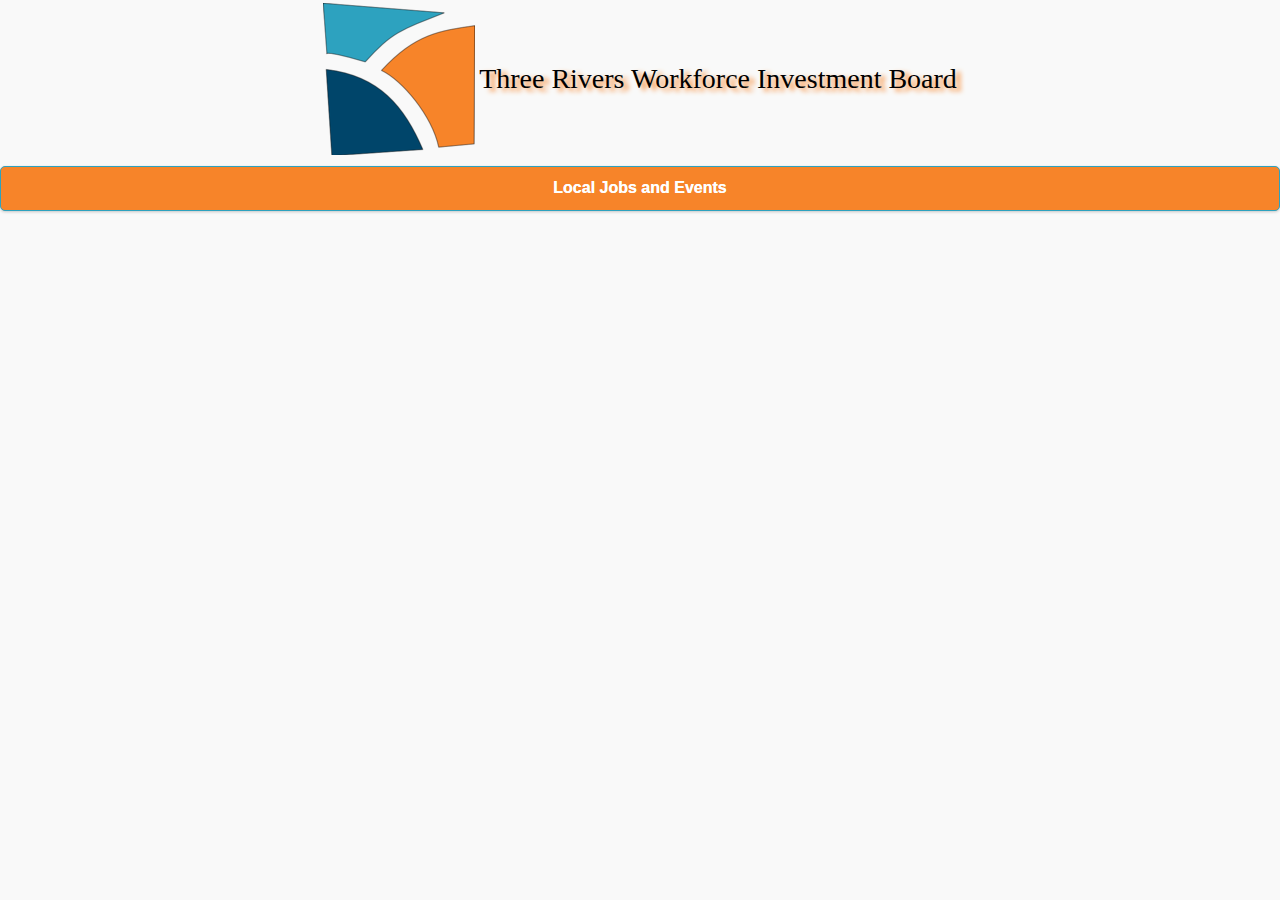
==== jobs-calendar/src/main/webapp/index.html @ ed3a534b "phone number link" ====
<html>
    <head>
        <meta charset="utf-8">
	   <meta name="viewport" content="width=device-width, initial-scale=1">
        <meta name="apple-mobile-web-app-capable" content="yes" />
        
        <link rel="apple-touch-icon" href="static/img/touch-icon-iphone-60x60-precomposed.png">
        <link rel="apple-touch-icon" sizes="60x60" href="static/img/touch-icon-ipad-76x76-precomposed.png">
        <link rel="apple-touch-icon" sizes="114x114" href="static/img/touch-icon-iphone-retina-120x120-precomposed.png">
        <link rel="apple-touch-icon" sizes="144x144" href="static/img/touch-icon-ipad-retina-152x152-precomposed.png">
        
        <link rel="stylesheet" type="text/css" href="static/css/jquery.mobile.icons.min.css" />
        <link rel="stylesheet" type="text/css" href="static/css/jquery.mobile-1.4.1.min.css" />
        <link rel="stylesheet" type="text/css" href="static/css/jquery.mobile.structure-1.4.1.min.css" />
        <link rel="stylesheet" type="text/css" href="static/css/pittsburgh-dark.css" />
        <link rel="stylesheet" type="text/css" href="static/css/styles.css" />
        <link rel="stylesheet" type="text/css" href="static/css/splash.css" />
       
       
 
        <title>CodeFest</title>
    </head>
    <body onload="">
        
    <!------------------------------- Page 1 ------------------------------------>

        <div data-role="page" id="splashScreen">
            <table>
                <tr><td><img src="static/img/apple-touch-icon-ipad-retina-152x152-precomposed.png"/ ></td>
                    <td><p class="splashText">Three Rivers Workforce Investment Board</p></td></tr>
            </table>
            <button onclick="$.mobile.changePage('#page1')">Local Jobs and Events</button>

        </div>

        <link rel="stylesheet" type="text/css" href="static/css/splash.css" />
        
    <div data-role="page" id="page1">
        <header data-role="header" data-id="foo1" data-position="fixed" class="ui-header ui-bar ui-bar-a" role="nav-bar">
            <a id="menuBtn" class="ui-btn-left ui-btn ui-icon-bars ui-btn-icon-notext" href="#menu"></a>
            <img border="0" src="static/img/favicon_32x32.ico" alt="Logo, Pittsburgh Works" style="float:right;display:inline;padding:5px 25px 0 0"/>
            <h1 data-icon="bars" class="ui-title" role="heading" aria-level="1">Pittsburgh Works</h1>
         </header>
        <div data-display="overlay" data-role="panel" id="menu" data-theme="b">            
            <ul data-role="listview">
              <li><a href="#">View All Events</a></li>
              <li><a href="#page1">Start Over</a></li>
              <li data-role="collapsible" data-iconpos="right" data-inset="false">
                <h2>View By Category</h2>
                <ul data-role="listview" data-theme="b">
                  <!-- ko foreach: categories -->
                  <li><a href="#"><span data-bind="text:description"></span></a></li>
                <!-- /ko -->
                </ul>
              </li>
              <li><a href="#">Help</a></li>
              <li><a href="#contact">Contact</a></li>
                <li data-icon="arrow-l"><a href="#menuBtn" data-rel="close">Close</a></li>
            </ul>
        </div>
        <section class="ui-content" role="main">
            <section class="ui-content">
                <h1><span data-bind="text: question"></span></h1>
            </section>
            <section class="ui-content">
                <table width="100%">
                <tr>
                    <td><a href="" data-role="button" data-bind="click: function() {answerQuestion(questionID(),'yes')}">Yes</a></td>
                    <td><a href="" data-role="button" data-bind="click: function() {answerQuestion(questionID(),'no')}">No</a></td>
                </tr>
            </table> 
            </section>          
        </section>
        
    </div>
    
        
     <div data-role="page" id="EventList" data-theme="a" >
         <header data-role="header" data-id="foo1" data-position="fixed" class="ui-header ui-bar ui-bar-a" role="nav-bar">
            <a class="ui-btn-left ui-btn ui-icon-bars ui-btn-icon-notext" href="#menu"></a>
            <img border="0" src="static/img/favicon_32x32.ico" alt="Logo, Pittsburgh Works" style="float:right;display:inline;padding:5px 25px 0 0"/>
            <h1 class="ui-title" role="heading" aria-level="1">Pittsburgh Works</h1> 
         </header>
        <div data-display="overlay" data-role="panel" id="menu" data-theme="b">            
            <ul data-role="listview">
              <li><a href="#">View All Events</a></li>
              <li><a href="#page1">Start Over</a></li>
              <li data-role="collapsible" data-iconpos="right" data-inset="false">
                <h2>View By Category</h2>
                <ul data-role="listview" data-theme="b">
                  <!-- ko foreach: categories -->
                  <li><a href="#"><span data-bind="text:description"></span></a></li>
                    <!-- /ko -->
                </ul>
              </li>
              <li><a href="#">Help</a></li>
              <li><a href="#contact">Contact</a></li>
                <li data-icon="arrow-l"><a href="#menuBtn" data-rel="close">Close</a></li>
            </ul>
        </div>
         <section class="ui-content" role="main">
              <ul id="list-events" data-role="listview" >
                  <li data-role="list-divider" role="heading">Resume Workshops</li>
                  <!-- ko foreach: events -->
                  <li>
                        <a href="" data-role="button" data-bind="click: function() {eventDetail($data.eventId)}">
                        <div data-bind="text: name"></div>
                        <div data-bind="dateepoch: startDt"></div>
                        </a>
                  </li>
                  <!-- /ko -->
                  
              </ul>  
         </section>
     </div>
        
    <div data-role="page" id="detail" data-theme="a" >
         <header data-role="header" data-id="foo1" data-position="fixed" class="ui-header ui-bar ui-bar-a" role="nav-bar">
            <a class="ui-btn-left ui-btn ui-icon-bars ui-btn-icon-notext" href="#menu"></a>
            <img border="0" src="static/img/favicon_32x32.ico" alt="Logo, Pittsburgh Works" style="float:right;display:inline;padding:5px 25px 0 0"/>
            <h1 class="ui-title" role="heading" aria-level="1">Pittsburgh Works</h1> 
         </header>
        <div data-display="overlay" data-role="panel" id="menu" data-theme="b">            
            <ul data-role="listview">
              <li><a href="#">View All Events</a></li>
              <li><a href="#page1">Start Over</a></li>
              <li data-role="collapsible" data-iconpos="right" data-inset="false">
                <h2>View By Category</h2>
                <ul data-role="listview" data-theme="b">
                <!-- ko foreach: categories -->
                  <li><a href="#"><span data-bind="text:description"></span></a></li>
                <!-- /ko -->
                </ul>
              </li>
              <li><a href="#">Help</a></li>
              <li><a href="#contact">Contact</a></li>
                <li data-icon="arrow-l"><a href="#menuBtn" data-rel="close">Close</a></li>
            </ul>
        </div>
        <section class="ui-content">
            <h2 class="ui-header ui-bar-inherit" data-bind="text: eventDetail.name"></h2>
            <a class="ui-btn">Add To Calendar</a>
            <div>
                <span data-bind="dateepoch: eventDetail.startDt"></span> - <span data-bind="dateepoch: eventDetail.endDt"></span>
            </div>
            <div><a href="" data-bind="click: function() {FindEventOnMap(eventDetail.location())}"><span data-bind="text: eventDetail.location"></span></a></div>
        </section>
        <section class="ui-content">
            <div data-bind="text: eventDetail.description"></div>
        </section>
        <section class="ui-content">
            <div><a href="" data-bind="attr: {href: 'tel:' + eventDetail.providerphone()}"><span data-bind="text:eventDetail.providerphone"></span></a></div>
        </section>
        <!-- ko foreach: eventDetail.eventCategories -->
        <section class="ui-content">
            <div data-bind="text:description"></div>
        </section>
         <!-- /ko -->
    </div>

    <div data-role="page" id="map_canvas">

    </div>
    
    <div data-role="page" id="contact" data-theme="a">
        <header data-role="header" data-id="foo1" data-position="fixed" class="ui-header ui-bar ui-bar-a" role="nav-bar">
            <a id="menuBtn" class="ui-btn-left ui-btn ui-icon-bars ui-btn-icon-notext" href="#menu"></a>
            <img border="0" src="static/img/favicon_32x32.ico" alt="Logo, Pittsburgh Works" style="float:right;display:inline;padding:5px 25px 0 0"/>
            <h1 data-icon="bars" class="ui-title" role="heading" aria-level="1">Pittsburgh Works</h1>
         </header>
        <section class="ui-content" role="main">
            <h2 class="ui-header ui-bar-inherit">Contact Us</h2>
            <section class="ui-content">
                <div>Centre City Tower, Suite 2600</div>
                <div>650 Smithfield Street</div>
                <div>Pittsburgh, PA 15222</div>
            </section>
            <section class="ui-content">
                <div><a href="mailto:info@trwib.org">info@trwib.org</a></div>
                <div><a href="tel:4125527090">412-552-7090</a></div>
                <div>412-552-7091 fax</div>
            </section>
        </section>
    </div>

    <div data-role="page" id="question">
        <header data-role="header" data-id="foo1" data-position="fixed" class="ui-header ui-bar-a" role="nav-bar">
            <h1 class="ui-title" role="heading" aria-level="1">Pittsburgh Works</h1>
         </header>
        <section class="ui-content" role="main">
            
            <h1>Do you have an accurate and up to date resume?</h1>
            <table width="100%">
                <tr>
                    <td><button class=" ui-btn ui-btn-a ui-btn-icon-left ui-shadow ui-corner-all" onclick="$.mobile.changePage('#EventList')">Yes</button></td>
                    <td><button class=" ui-btn ui-btn-a ui-btn-icon-left ui-shadow ui-corner-all" onclick="$.mobile.changePage('#EventList')">No</button></td>
                </tr>
            </table>
        </section>
    </div>
        
    

     
     
        <script type="text/javascript" src="static/js/lib/knockout-3.0.0.js"></script>
        <script type="text/javascript" src="static/js/lib/jquery.js"></script>
        <script type="text/javascript" src="static/js/lib/jquery.mobile-1.4.1.js"></script>
        <script type="text/javascript" src="static/js/app/vm.js?123456789"></script>
        <script type="text/javascript" src="static/js/app/app.js?123456789"></script>
        <script type="text/javascript" src="http://maps.google.com/maps/api/js?sensor=true"></script>
        <script type="text/javascript" src="static/js/app/map.js"></script>
      
     </body>
     
     </html>
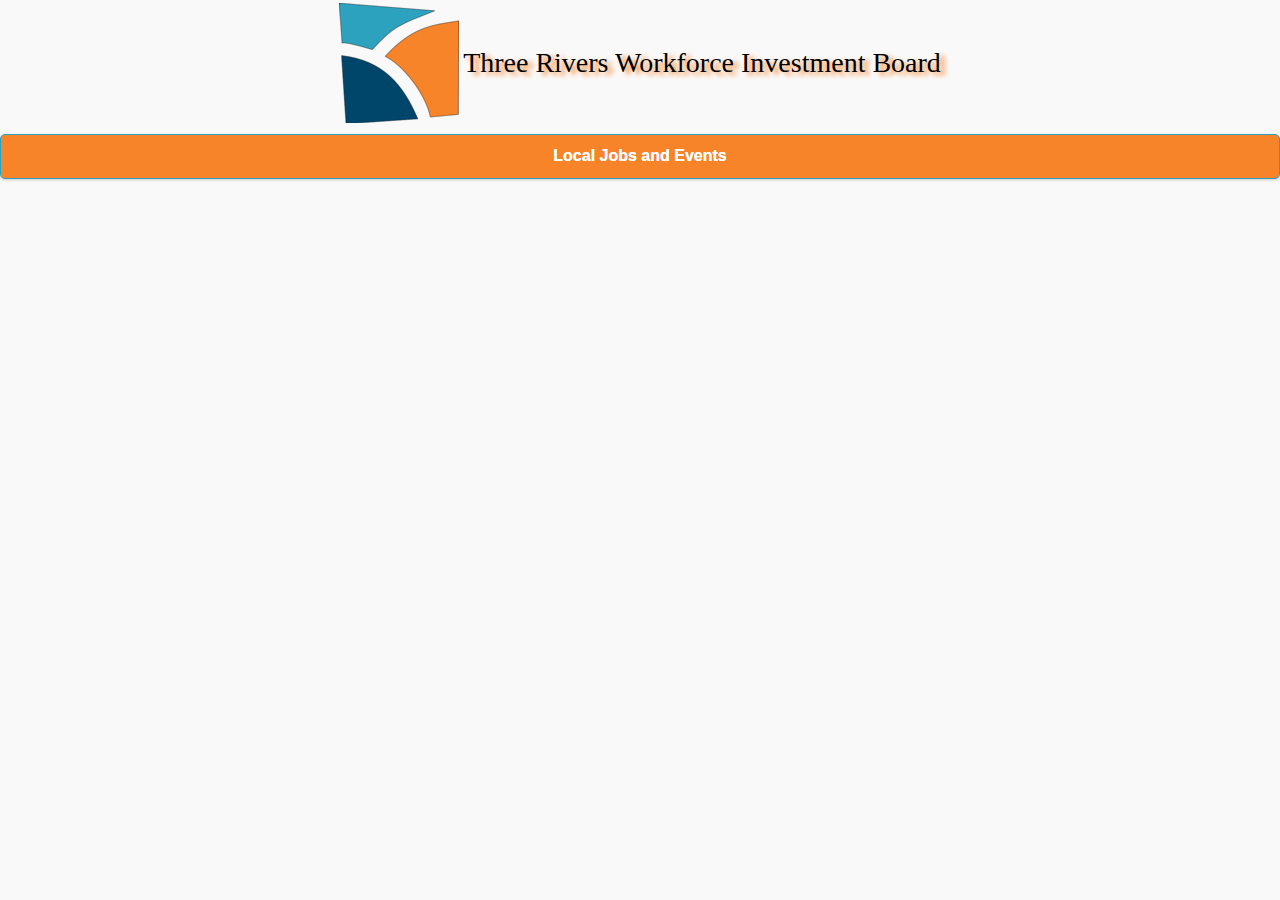
==== commit 78e30e73: "bunch o changes" ====
--- a/jobs-calendar/src/main/webapp/index.html
+++ b/jobs-calendar/src/main/webapp/index.html
@@ -26,8 +26,14 @@
 
         <div data-role="page" id="splashScreen">
             <table>
-                <tr><td><img src="static/img/apple-touch-icon-ipad-retina-152x152-precomposed.png"/ ></td>
-                    <td><p class="splashText">Three Rivers Workforce Investment Board</p></td></tr>
+                <tr>
+                    <td>
+                        <img src="static/img/apple-touch-icon-iphone-retina-120x120-precomposed.png"/ >
+                    </td>
+                    <td>
+                        <p class="splashText">Three Rivers Workforce Investment Board</p>
+                    </td>
+                </tr>
             </table>
             <button onclick="$.mobile.changePage('#page1')">Local Jobs and Events</button>
 
@@ -37,25 +43,25 @@
         
     <div data-role="page" id="page1">
         <header data-role="header" data-id="foo1" data-position="fixed" class="ui-header ui-bar ui-bar-a" role="nav-bar">
-            <a id="menuBtn" class="ui-btn-left ui-btn ui-icon-bars ui-btn-icon-notext" href="#menu"></a>
-            <img border="0" src="static/img/favicon_32x32.ico" alt="Logo, Pittsburgh Works" style="float:right;display:inline;padding:5px 25px 0 0"/>
-            <h1 data-icon="bars" class="ui-title" role="heading" aria-level="1">Pittsburgh Works</h1>
-         </header>
-        <div data-display="overlay" data-role="panel" id="menu" data-theme="b">            
-            <ul data-role="listview">
-              <li><a href="#">View All Events</a></li>
-              <li><a href="#page1">Start Over</a></li>
-              <li data-role="collapsible" data-iconpos="right" data-inset="false">
-                <h2>View By Category</h2>
-                <ul data-role="listview" data-theme="b">
-                  <!-- ko foreach: categories -->
-                  <li><a href="#"><span data-bind="text:description"></span></a></li>
-                <!-- /ko -->
-                </ul>
-              </li>
-              <li><a href="#">Help</a></li>
-              <li><a href="#contact">Contact</a></li>
-                <li data-icon="arrow-l"><a href="#menuBtn" data-rel="close">Close</a></li>
+            <a id="menuBtn1" class="ui-btn-left ui-btn ui-icon-bars ui-btn-icon-notext" href="#menu1"></a>
+            <img border="0" src="static/img/favicon_32x32.ico" alt="Logo, Pittsburgh Works" style="float:right;display:inline;padding:5px 25px 0 0"/>
+            <h1 data-icon="bars" class="ui-title" role="heading" aria-level="1">Pittsburgh Works</h1>
+         </header>
+        <div data-display="overlay" data-role="panel" id="menu1" data-theme="b">            
+            <ul data-role="listview">
+              <li><a href="#">View All Events</a></li>
+              <li><a href="#page1">Start Over</a></li>
+              <li data-role="collapsible" data-iconpos="right" data-inset="false">
+                <h2>View By Category</h2>
+                <ul data-role="listview" data-theme="b">
+                  <!-- ko foreach: categories -->
+                  <li><a href="#"><span data-bind="text:description"></span></a></li>
+                <!-- /ko -->
+                </ul>
+              </li>
+              <li><a href="#">Help</a></li>
+              <li><a href="#contact">Contact</a></li>
+                <li data-icon="arrow-l"><a href="#menuBtn1" data-rel="close">Close</a></li>
             </ul>
         </div>
         <section class="ui-content" role="main">
@@ -76,26 +82,26 @@
     
         
      <div data-role="page" id="EventList" data-theme="a" >
-         <header data-role="header" data-id="foo1" data-position="fixed" class="ui-header ui-bar ui-bar-a" role="nav-bar">
-            <a class="ui-btn-left ui-btn ui-icon-bars ui-btn-icon-notext" href="#menu"></a>
-            <img border="0" src="static/img/favicon_32x32.ico" alt="Logo, Pittsburgh Works" style="float:right;display:inline;padding:5px 25px 0 0"/>
-            <h1 class="ui-title" role="heading" aria-level="1">Pittsburgh Works</h1> 
-         </header>
-        <div data-display="overlay" data-role="panel" id="menu" data-theme="b">            
-            <ul data-role="listview">
-              <li><a href="#">View All Events</a></li>
-              <li><a href="#page1">Start Over</a></li>
-              <li data-role="collapsible" data-iconpos="right" data-inset="false">
-                <h2>View By Category</h2>
-                <ul data-role="listview" data-theme="b">
-                  <!-- ko foreach: categories -->
-                  <li><a href="#"><span data-bind="text:description"></span></a></li>
-                    <!-- /ko -->
-                </ul>
-              </li>
-              <li><a href="#">Help</a></li>
-              <li><a href="#contact">Contact</a></li>
-                <li data-icon="arrow-l"><a href="#menuBtn" data-rel="close">Close</a></li>
+        <header data-role="header" data-id="foo1" data-position="fixed" class="ui-header ui-bar ui-bar-a" role="nav-bar">
+            <a id="menuBtn2" class="ui-btn-left ui-btn ui-icon-bars ui-btn-icon-notext" href="#menu2"></a>
+            <img border="0" src="static/img/favicon_32x32.ico" alt="Logo, Pittsburgh Works" style="float:right;display:inline;padding:5px 25px 0 0"/>
+            <h1 data-icon="bars" class="ui-title" role="heading" aria-level="1">Pittsburgh Works</h1>
+         </header>
+        <div data-display="overlay" data-role="panel" id="menu2" data-theme="b">            
+            <ul data-role="listview">
+              <li><a href="#">View All Events</a></li>
+              <li><a href="#page1">Start Over</a></li>
+              <li data-role="collapsible" data-iconpos="right" data-inset="false">
+                <h2>View By Category</h2>
+                <ul data-role="listview" data-theme="b">
+                  <!-- ko foreach: categories -->
+                  <li><a href="#"><span data-bind="text:description"></span></a></li>
+                <!-- /ko -->
+                </ul>
+              </li>
+              <li><a href="#">Help</a></li>
+              <li><a href="#contact">Contact</a></li>
+                <li data-icon="arrow-l"><a href="#menuBtn2" data-rel="close">Close</a></li>
             </ul>
         </div>
          <section class="ui-content" role="main">
@@ -115,31 +121,31 @@
      </div>
         
     <div data-role="page" id="detail" data-theme="a" >
-         <header data-role="header" data-id="foo1" data-position="fixed" class="ui-header ui-bar ui-bar-a" role="nav-bar">
-            <a class="ui-btn-left ui-btn ui-icon-bars ui-btn-icon-notext" href="#menu"></a>
-            <img border="0" src="static/img/favicon_32x32.ico" alt="Logo, Pittsburgh Works" style="float:right;display:inline;padding:5px 25px 0 0"/>
-            <h1 class="ui-title" role="heading" aria-level="1">Pittsburgh Works</h1> 
-         </header>
-        <div data-display="overlay" data-role="panel" id="menu" data-theme="b">            
-            <ul data-role="listview">
-              <li><a href="#">View All Events</a></li>
-              <li><a href="#page1">Start Over</a></li>
-              <li data-role="collapsible" data-iconpos="right" data-inset="false">
-                <h2>View By Category</h2>
-                <ul data-role="listview" data-theme="b">
-                <!-- ko foreach: categories -->
-                  <li><a href="#"><span data-bind="text:description"></span></a></li>
-                <!-- /ko -->
-                </ul>
-              </li>
-              <li><a href="#">Help</a></li>
-              <li><a href="#contact">Contact</a></li>
-                <li data-icon="arrow-l"><a href="#menuBtn" data-rel="close">Close</a></li>
+        <header data-role="header" data-id="foo1" data-position="fixed" class="ui-header ui-bar ui-bar-a" role="nav-bar">
+            <a id="menuBtn3" class="ui-btn-left ui-btn ui-icon-bars ui-btn-icon-notext" href="#menu3"></a>
+            <img border="0" src="static/img/favicon_32x32.ico" alt="Logo, Pittsburgh Works" style="float:right;display:inline;padding:5px 25px 0 0"/>
+            <h1 data-icon="bars" class="ui-title" role="heading" aria-level="1">Pittsburgh Works</h1>
+         </header>
+        <div data-display="overlay" data-role="panel" id="menu3" data-theme="b">            
+            <ul data-role="listview">
+              <li><a href="#">View All Events</a></li>
+              <li><a href="#page1">Start Over</a></li>
+              <li data-role="collapsible" data-iconpos="right" data-inset="false">
+                <h2>View By Category</h2>
+                <ul data-role="listview" data-theme="b">
+                  <!-- ko foreach: categories -->
+                  <li><a href="#"><span data-bind="text:description"></span></a></li>
+                <!-- /ko -->
+                </ul>
+              </li>
+              <li><a href="#">Help</a></li>
+              <li><a href="#contact">Contact</a></li>
+                <li data-icon="arrow-l"><a href="#menuBtn3" data-rel="close">Close</a></li>
             </ul>
         </div>
         <section class="ui-content">
             <h2 class="ui-header ui-bar-inherit" data-bind="text: eventDetail.name"></h2>
-            <a class="ui-btn">Add To Calendar</a>
+            <a href="" data-role="button" data-bind="click: function() {save2cal()}">Add to Calendar</a>
             <div>
                 <span data-bind="dateepoch: eventDetail.startDt"></span> - <span data-bind="dateepoch: eventDetail.endDt"></span>
             </div>
@@ -157,17 +163,30 @@
         </section>
          <!-- /ko -->
     </div>
-
-    <div data-role="page" id="map_canvas">
-
-    </div>
-    
-    <div data-role="page" id="contact" data-theme="a">
-        <header data-role="header" data-id="foo1" data-position="fixed" class="ui-header ui-bar ui-bar-a" role="nav-bar">
-            <a id="menuBtn" class="ui-btn-left ui-btn ui-icon-bars ui-btn-icon-notext" href="#menu"></a>
-            <img border="0" src="static/img/favicon_32x32.ico" alt="Logo, Pittsburgh Works" style="float:right;display:inline;padding:5px 25px 0 0"/>
-            <h1 data-icon="bars" class="ui-title" role="heading" aria-level="1">Pittsburgh Works</h1>
-         </header>
+        
+            <div data-role="page" id="contact" data-theme="a">
+       <header data-role="header" data-id="foo1" data-position="fixed" class="ui-header ui-bar ui-bar-a" role="nav-bar">
+            <a id="menuBtn5" class="ui-btn-left ui-btn ui-icon-bars ui-btn-icon-notext" href="#menu5"></a>
+            <img border="0" src="static/img/favicon_32x32.ico" alt="Logo, Pittsburgh Works" style="float:right;display:inline;padding:5px 25px 0 0"/>
+            <h1 data-icon="bars" class="ui-title" role="heading" aria-level="1">Pittsburgh Works</h1>
+         </header>
+        <div data-display="overlay" data-role="panel" id="menu5" data-theme="b">            
+            <ul data-role="listview">
+              <li><a href="#">View All Events</a></li>
+              <li><a href="#page1">Start Over</a></li>
+              <li data-role="collapsible" data-iconpos="right" data-inset="false">
+                <h2>View By Category</h2>
+                <ul data-role="listview" data-theme="b">
+                  <!-- ko foreach: categories -->
+                  <li><a href="#"><span data-bind="text:description"></span></a></li>
+                <!-- /ko -->
+                </ul>
+              </li>
+              <li><a href="#">Help</a></li>
+              <li><a href="#contact">Contact</a></li>
+                <li data-icon="arrow-l"><a href="#menuBtn5" data-rel="close">Close</a></li>
+            </ul>
+        </div>
         <section class="ui-content" role="main">
             <h2 class="ui-header ui-bar-inherit">Contact Us</h2>
             <section class="ui-content">
@@ -183,21 +202,33 @@
         </section>
     </div>
 
-    <div data-role="page" id="question">
-        <header data-role="header" data-id="foo1" data-position="fixed" class="ui-header ui-bar-a" role="nav-bar">
-            <h1 class="ui-title" role="heading" aria-level="1">Pittsburgh Works</h1>
-         </header>
-        <section class="ui-content" role="main">
-            
-            <h1>Do you have an accurate and up to date resume?</h1>
-            <table width="100%">
-                <tr>
-                    <td><button class=" ui-btn ui-btn-a ui-btn-icon-left ui-shadow ui-corner-all" onclick="$.mobile.changePage('#EventList')">Yes</button></td>
-                    <td><button class=" ui-btn ui-btn-a ui-btn-icon-left ui-shadow ui-corner-all" onclick="$.mobile.changePage('#EventList')">No</button></td>
-                </tr>
-            </table>
-        </section>
-    </div>
+    <div data-role="page" id="google_map">
+        <header data-role="header" data-id="foo1" data-position="fixed" class="ui-header ui-bar ui-bar-a" role="nav-bar">
+            <a id="menuBtn4" class="ui-btn-left ui-btn ui-icon-bars ui-btn-icon-notext" href="#menu4"></a>
+            <img border="0" src="static/img/favicon_32x32.ico" alt="Logo, Pittsburgh Works" style="float:right;display:inline;padding:5px 25px 0 0"/>
+            <h1 data-icon="bars" class="ui-title" role="heading" aria-level="1">Pittsburgh Works</h1>
+         </header>
+        <div data-display="overlay" data-role="panel" id="menu4" data-theme="b">            
+            <ul data-role="listview">
+              <li><a href="#">View All Events</a></li>
+              <li><a href="#page1">Start Over</a></li>
+              <li data-role="collapsible" data-iconpos="right" data-inset="false">
+                <h2>View By Category</h2>
+                <ul data-role="listview" data-theme="b">
+                  <!-- ko foreach: categories -->
+                  <li><a href="#"><span data-bind="text:description"></span></a></li>
+                <!-- /ko -->
+                </ul>
+              </li>
+              <li><a href="#">Help</a></li>
+              <li><a href="#contact">Contact</a></li>
+                <li data-icon="arrow-l"><a href="#menuBtn4" data-rel="close">Close</a></li>
+            </ul>
+        </div>
+        <div class="ui-content" id="map_canvas"></div>
+    </div>
+    
+
         
     
 
@@ -209,7 +240,6 @@
         <script type="text/javascript" src="static/js/app/vm.js?123456789"></script>
         <script type="text/javascript" src="static/js/app/app.js?123456789"></script>
         <script type="text/javascript" src="http://maps.google.com/maps/api/js?sensor=true"></script>
-        <script type="text/javascript" src="static/js/app/map.js"></script>
       
      </body>
      
--- a/jobs-calendar/src/main/webapp/static/css/styles.css
+++ b/jobs-calendar/src/main/webapp/static/css/styles.css
@@ -28,4 +28,12 @@
     -moz-border-radius: 5px;
     padding: 8px;
     margin: 16px;
+}
+
+#map_canvas {
+    min-height: 640px;
+}
+
+div header.ui-bar h1.ui-title {
+    margin: 0 auto;
 }